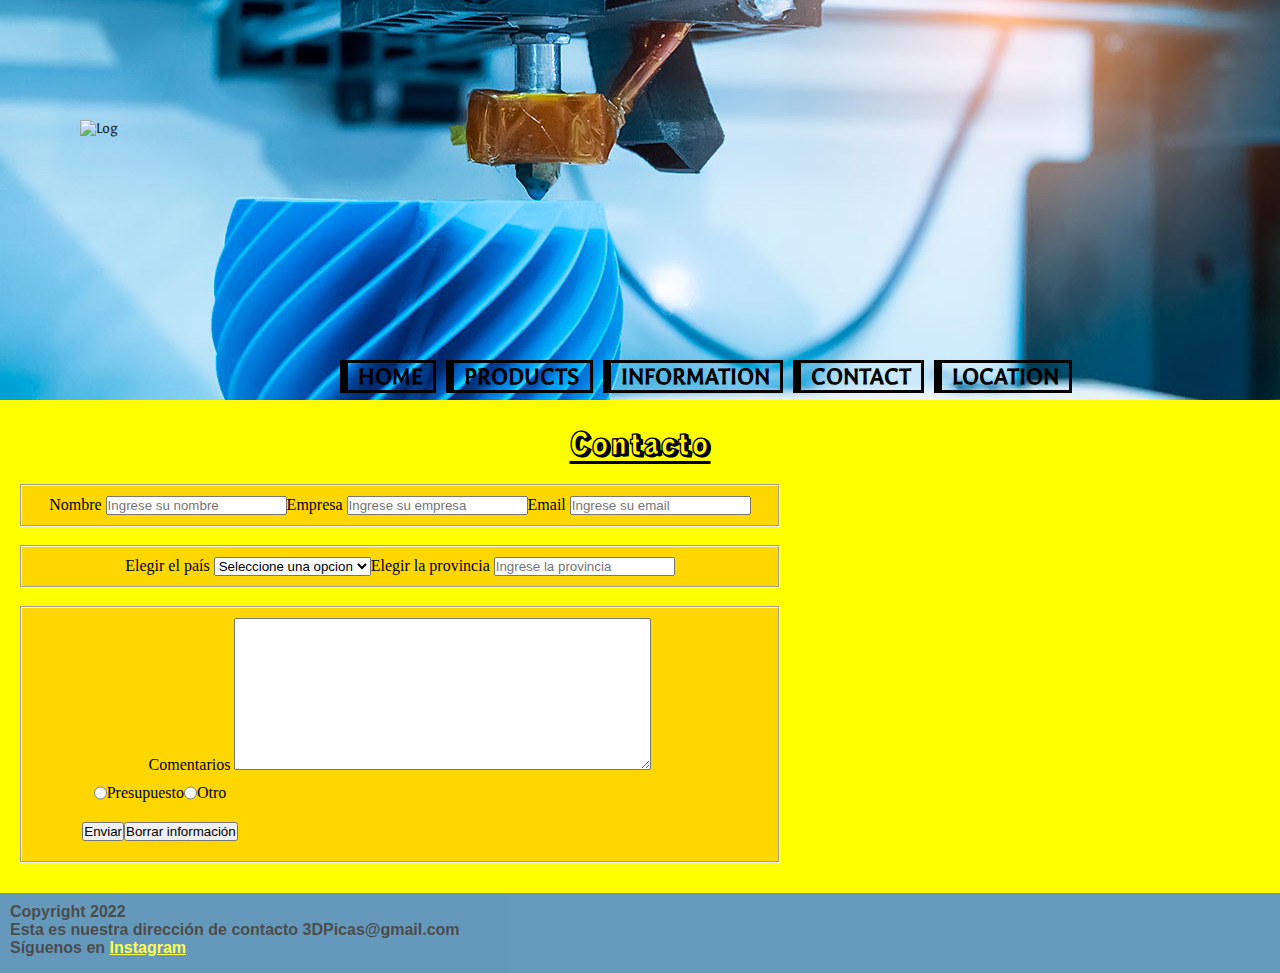
==== Contacto.html @ 75ce7a1d "Mi primer commit" ====
<!DOCTYPE html>
<html lang="en">
<head>
    <meta charset="UTF-8">
    <meta http-equiv="X-UA-Compatible" content="IE=edge">
    <meta name="viewport" content="width=device-width, initial-scale=1.0">
    <title>Contact</title>
    <link rel="stylesheet" href="./CSS/Style.css">
    <link rel="preconnect" href="https://fonts.googleapis.com">
    <link rel="preconnect" href="https://fonts.gstatic.com" crossorigin>
    <link href="https://fonts.googleapis.com/css2?family=Galdeano&display=swap" rel="stylesheet">
    <link rel="preconnect" href="https://fonts.googleapis.com">
    <link rel="preconnect" href="https://fonts.gstatic.com" crossorigin>
    <link href="https://fonts.googleapis.com/css2?family=Rampart+One&display=swap" rel="stylesheet">
    <link rel="shortcut icon" href="./Image/LogoConFondo.jpg">   
</head>
<body>
    <header>
        <div class="header">
            <div class="logo1">
                <img src="./Logocarlos1.png" alt="Log" width="250" height="161">            
            </div>
            <nav>
                <ul class="menu">
                    <li><a href="./Index.html">HOME</a></li>
                    <li><a href="./Products.html">PRODUCTS</a></li>
                    <li><a href="./Infomation.html">INFORMATION</a></li>
                    <li><a href="./Contacto.html">CONTACT</a></li>
                    <li><a href="./Location.html">LOCATION</a></li>
                </ul>
            </nav>
        </div>
    </header>   
    <section class="section1">
        <h1 class="titulo1 principal">Contacto</h1>
        <form action="" method="get">
            <fieldset class="fieldset">
                <div>
                    <label for="nombre">Nombre</label>
                    <input type="text" id="nombre" placeholder="Ingrese su nombre" required>
                </div>
                <br>
                <div>
                    <label for="empresa">Empresa</label>
                    <input type="text" id="empresa" placeholder="Ingrese su empresa">
                </div>
                <br>            
                <div>
                    <label for="email">Email</label>
                    <input type="email" id="email" placeholder="Ingrese su email" required>
                </div>
            </fieldset>
            <br>
            <fieldset class="fieldset">
                <div>
                    <label for="paises">Elegir el país</label>
                    <select name="paises" id="paises">
                        <option value="00">Seleccione una opcion</option>
                        <option value="01">Argentina</option>
                        <option value="02">Brasil</option>
                        <option value="02">Chile</option>
                        <option value="02">Bolivia</option>
                        <option value="03">Paraguay</option>
                        <option value="03">Uruguay</option>
                    </select>
                </div>
                <br>        
                <div>
                    <label for="provincia">Elegir la provincia</label>
                    <input type="text" id="provincia" placeholder="Ingrese la provincia">
                </div>         
            </fieldset>        
            <br>
            <fieldset class="fieldset">
                <div>
                    <label for="caja">Comentarios</label>
                    <textarea name="caja" id="caja" cols="50" rows="10" required></textarea>
                </div>
                <div class="fieldset">         
                    <input type="radio" name="tilde" id="" required> Presupuesto
                    <input type="radio" name="tilde" id="" required> Otro
                </div>
                <div class="fieldset">       
                    <input type="submit" value="Enviar">
                    <input type="reset" value="Borrar información">
                </div>
            </fieldset>     
        </form>
    </section>
    <div>
        <footer class="footer grid-container"><strong>
            <p>Copyright 2022</p>
            <p>Esta es nuestra dirección de contacto 3DPicas@gmail.com</p>
            <p>Síguenos en <a class="instagram" href="https://www.instagram.com/3dpicas.impresiones/?hl=es">Instagram</a></p>
        </footer></strong>
    </div>
</body>
</html>
---- CSS/Style.css ----
* {
    margin: 0;    
    padding: 0;

                        /* index */    
}
.fondo  {
    background-color: black;
}

.header {
    background-image: url(../Image/Portada1.jpg);
    background-position: center;
    width: 100%;
    height: 400px;
    display: flex;
    flex-wrap: wrap;
    font-family: 'Galdeano', sans-serif;

}

.logo1 {
    padding-left: 80px;
    opacity: 0.8; 
    display: flex;
    align-items: center;

}
nav {
    display: flex;
    flex-wrap: wrap;
    
}

.menu {
    display: flex;
    list-style-type: none;
    padding-bottom: 10px;
    padding-right: 20px;
    

}

ul {
    display: flex;
    flex-wrap: wrap;
    align-items: flex-end;



}

li a {
    color: black;
    margin-left: 10px;
    text-decoration: none;
    font-size: 25px;
    font-weight: 700;
    padding: 0 10px 0 10px;    
    border: 3px solid black;  
    border-left-width: 8px;   
    transition: all .4s; 

}
li a:hover {
    background-color: rgb(36, 111, 161);
    padding: 10px 20px;
    font-size: 28px;
    color: white;
    box-shadow: 10px 10px 4px 4px rgb(41, 38, 38);
}

.section1 {
    background-color: yellow;
    display: flex;
    justify-content: center;
    flex-wrap: wrap;
    flex-direction: column;
    

}

.principal {
    font-size: 30px;   
    font-family: 'Rampart One', cursive; 
    margin-bottom: 20px;
    text-decoration: underline;
    text-underline-offset: 5.5px;
}

.gris {
   color: gray;
}

.centrocolor    {
    background-color: white;
}    
 
.centro {
    font-family: 'Galdeano', sans-serif;
    text-align: center;    
    width: 100%;
    height: 400px;
    display: flex;      
    align-items: center;    
    justify-content: center;   
}

.imagenes {
    margin: 20px;
}

.footer {
    font-family:sans-serif ;   
    background-color: rgb(36, 111, 161) ;  
    padding: 10px;
    opacity: 0.7;
}
.grid-container {
    display: grid;
    grid-template-rows: 20px 20px 20px ;
}

.instagram {
    color: yellow;    
}  

                        /* Productos */
.principal1 {
    color: black;
    font-family: 'Galdeano', sans-serif;  

}
.titulo1 {
    display: flex;
    flex-wrap: wrap;
    justify-content: center;
    padding-top: 20px;

}
.mover {
    display: inline-block;
    border-style: outset;
    right: 100px;
}

.separacion {
    display: flex;
    justify-content: center;
    flex-wrap: wrap;
    padding-bottom: 100px;

}

                        /* Information */
.fondoPla {
    padding: 30px 0 15px 30px;
    background-color: cadetblue;
    display: flex;
    justify-content: center;
    flex-wrap: wrap;
    
}

.fondoAbs {
    padding: 30px 0 15px 30px;
    background-color: #ffd700;
    display: flex;
    justify-content: center;
    flex-wrap: wrap;
}

table {
    border-color: black;
    background-color: rgb(182, 182, 182);
    margin-top: 10px;
    margin-right: 20px ;
}

table tr th {
    background-color: gray;
}


                        /* Contact */
.fieldset {
    background-color: #ffd700;
    margin: 0px 500px 0px 20px;
    padding: 10px;
    display: flex;
    justify-content: center;
    flex-wrap: wrap;
}
form {
    padding-bottom: 30px;
}
                        /* Location */
.mapa {
    margin: 30px 0 30px 150px;
}
.parrafo5 {
    margin-left: 100px;
}
.recuadro5 {
    padding-bottom: 40px;
    background-color: #ffd700;
    padding-top: 20px
    
}


width="250" height="161"
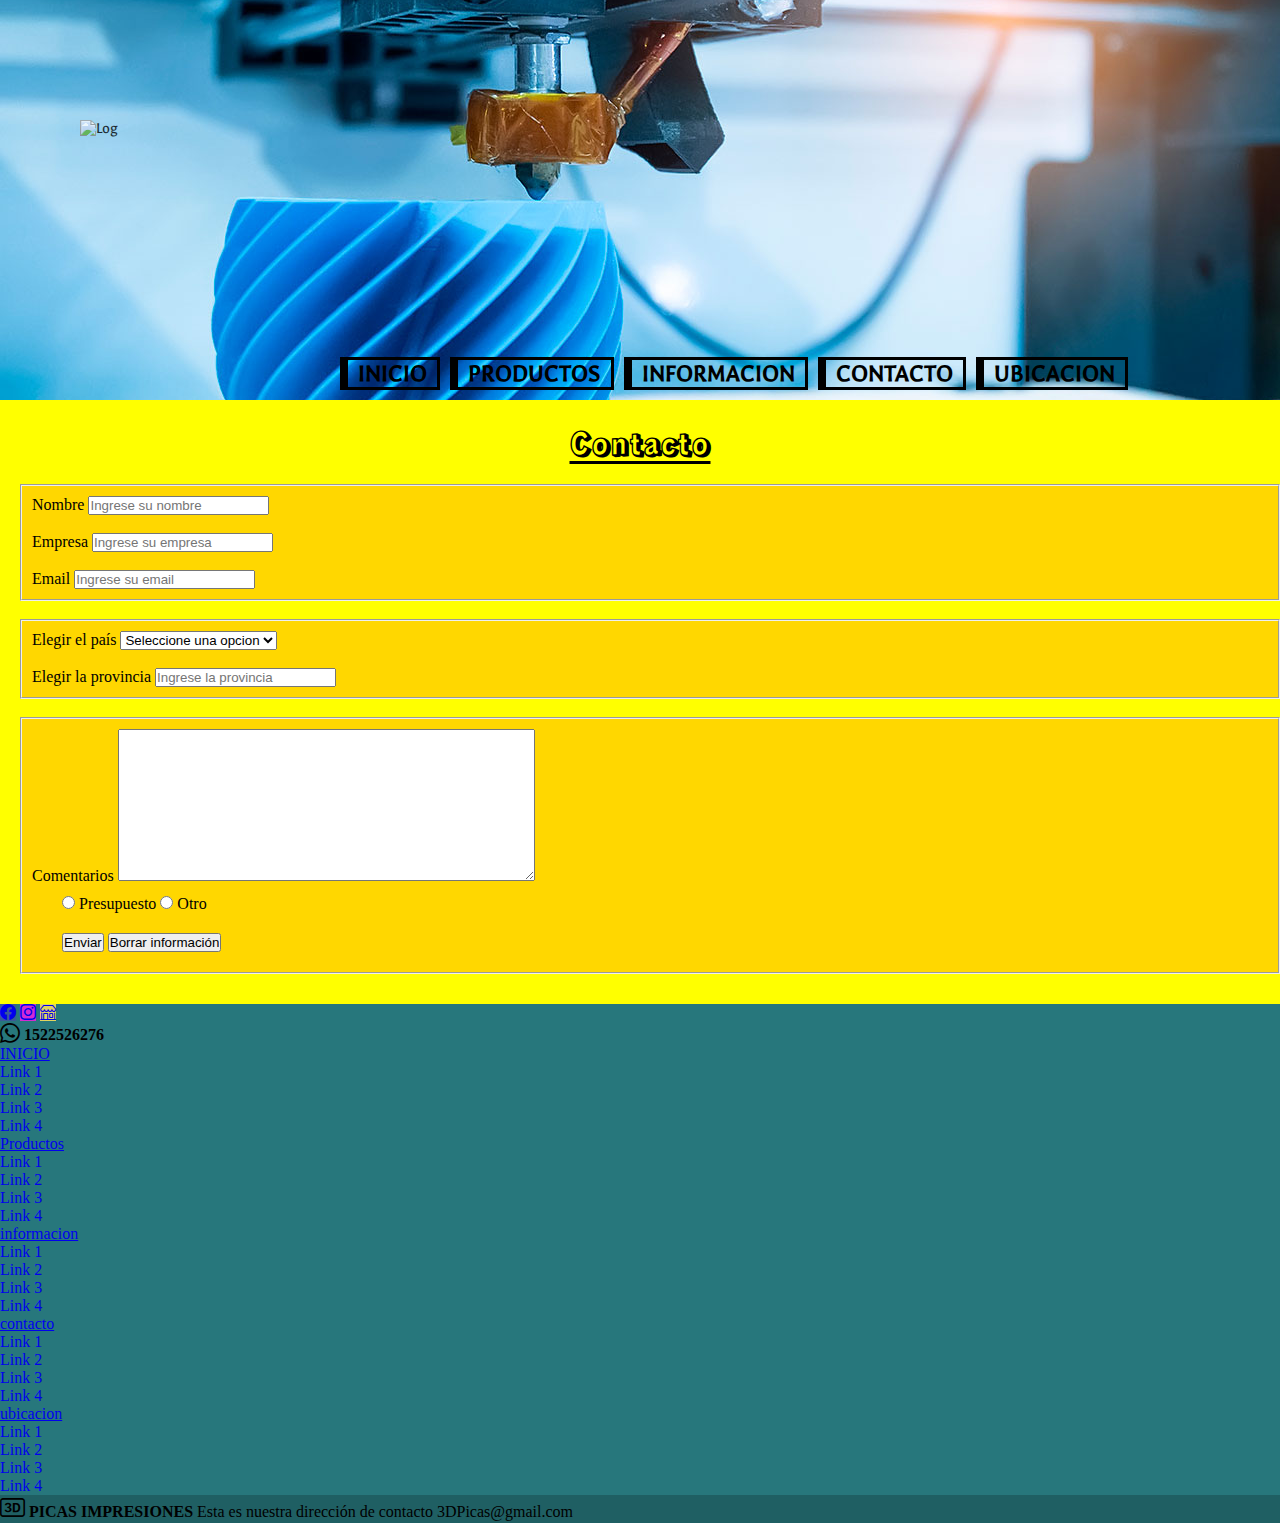
==== commit d4e0713a: "segunda entrega" ====
--- a/Contacto.html
+++ b/Contacto.html
@@ -1,6 +1,6 @@
 <!DOCTYPE html>
 <html lang="en">
-<head>
+  <head>
     <meta charset="UTF-8">
     <meta http-equiv="X-UA-Compatible" content="IE=edge">
     <meta name="viewport" content="width=device-width, initial-scale=1.0">
@@ -12,22 +12,24 @@
     <link rel="preconnect" href="https://fonts.googleapis.com">
     <link rel="preconnect" href="https://fonts.gstatic.com" crossorigin>
     <link href="https://fonts.googleapis.com/css2?family=Rampart+One&display=swap" rel="stylesheet">
-    <link rel="shortcut icon" href="./Image/LogoConFondo.jpg">   
-</head>
-<body>
+    <link rel="shortcut icon" href="./Image/LogoConFondo.jpg">
+    <link href="https://cdn.jsdelivr.net/npm/bootstrap@5.2.0-beta1/dist/css/bootstrap.min.css" rel="stylesheet" integrity="sha384-0evHe/X+R7YkIZDRvuzKMRqM+OrBnVFBL6DOitfPri4tjfHxaWutUpFmBp4vmVor" crossorigin="anonymous">
+    <link rel="stylesheet" href="https://cdn.jsdelivr.net/npm/bootstrap-icons@1.8.3/font/bootstrap-icons.css">  
+  </head>
+  <body class="fondo">
     <header>
         <div class="header">
             <div class="logo1">
                 <img src="./Logocarlos1.png" alt="Log" width="250" height="161">            
             </div>
             <nav>
-                <ul class="menu">
-                    <li><a href="./Index.html">HOME</a></li>
-                    <li><a href="./Products.html">PRODUCTS</a></li>
-                    <li><a href="./Infomation.html">INFORMATION</a></li>
-                    <li><a href="./Contacto.html">CONTACT</a></li>
-                    <li><a href="./Location.html">LOCATION</a></li>
-                </ul>
+              <ul class="menu">
+                <li class="hover"><a style="color: black" href="./Index.html">INICIO</a></li>
+                <li class="hover"><a style="color: black" href="./Products.html">PRODUCTOS</a></li>
+                <li class="hover"><a style="color: black" href="./Infomation.html">INFORMACION</a></li>
+                <li class="hover"><a style="color: black" href="./Contacto.html">CONTACTO</a></li>
+                <li class="hover"><a style="color: black" href="./Location.html">UBICACION</a></li>
+            </ul>
             </nav>
         </div>
     </header>   
@@ -87,12 +89,122 @@
             </fieldset>     
         </form>
     </section>
-    <div>
-        <footer class="footer grid-container"><strong>
-            <p>Copyright 2022</p>
-            <p>Esta es nuestra dirección de contacto 3DPicas@gmail.com</p>
-            <p>Síguenos en <a class="instagram" href="https://www.instagram.com/3dpicas.impresiones/?hl=es">Instagram</a></p>
-        </footer></strong>
-    </div>
-</body>
+    <footer class="text-center text-white" style="background-color:#27777c;">
+
+      <div class="container p-4">
+        <section class="mb-4">
+          <a class="btn btn-primary btn-floating m-1" style="background-color: #3b5998" href="https://www.facebook.com/3DPicasImpresiones" role="button"><i class="bi bi-facebook"></i></a>
+          <a class="btn btn-primary btn-floating m-1" style="background-color: #d32ad3" href="https://www.instagram.com/3dpicas.impresiones/?hl=es" role="button"><i class="bi bi-instagram"></i></a>
+          <a class="btn btn-primary btn-floating m-1" style="background-color: #e2d55d" href="https://carloscutrin.mercadoshops.com.ar/?mshops-cookie-isguest=false&mshops-redirection-timestamp=1656813796086&mshops-cookie-cp=1683" role="button"><i class="bi bi-shop"></i></a>
+        </section>
+
+        <section class="mb-4">
+          <i class="bi bi-whatsapp" style="font-size: 20px"></i>              
+          <b>
+            1522526276
+          </b>
+        </section>
+
+        <section class="">
+          <div class="row justify-content-center">
+            <div class="col-lg-2 col-md-6 mb-4 mb-md-0">
+              <a href="./Index.html" class="text-uppercase text-white h5 text-decoration-none">INICIO</a>                  
+              <ul class="list-unstyled mb-0">
+                <li>
+                  <a href="#!" class="text-white">Link 1</a>
+                </li>
+                <li>
+                  <a href="#!" class="text-white">Link 2</a>
+                </li>
+                <li>
+                  <a href="#!" class="text-white">Link 3</a>
+                </li>
+                <li>
+                  <a href="#!" class="text-white">Link 4</a>
+                </li>
+              </ul>
+            </div>
+
+            <div class="col-lg-2 col-md-6 mb-4 mb-md-0">
+              <a href="./Products.html" class="text-uppercase text-white h5 text-decoration-none">Productos</a>    
+              <ul class="list-unstyled mb-0">
+                <li>
+                  <a href="#!" class="text-white">Link 1</a>
+                </li>
+                <li>
+                  <a href="#!" class="text-white">Link 2</a>
+                </li>
+                <li>
+                  <a href="#!" class="text-white">Link 3</a>
+                </li>
+                <li>
+                  <a href="#!" class="text-white">Link 4</a>
+                </li>
+              </ul>
+            </div>
+
+            <div class="col-lg-2 col-md-6 mb-4 mb-md-0">
+              <a href="./Infomation.html" class="text-uppercase text-white h5 text-decoration-none">informacion</a>    
+              <ul class="list-unstyled mb-0">
+                <li>
+                  <a href="#!" class="text-white">Link 1</a>
+                </li>
+                <li>
+                  <a href="#!" class="text-white">Link 2</a>
+                </li>
+                <li>
+                  <a href="#!" class="text-white">Link 3</a>
+                </li>
+                <li>
+                  <a href="#!" class="text-white">Link 4</a>
+                </li>
+              </ul>
+            </div>
+
+            <div class="col-lg-2 col-md-6 mb-4 mb-md-0">
+              <a href="./Contacto.html" class="text-uppercase text-white h5 text-decoration-none">contacto</a>    
+              <ul class="list-unstyled mb-0">
+                <li>
+                  <a href="#!" class="text-white">Link 1</a>
+                </li>
+                <li>
+                  <a href="#!" class="text-white">Link 2</a>
+                </li>
+                <li>
+                  <a href="#!" class="text-white">Link 3</a>
+                </li>
+                <li>
+                  <a href="#!" class="text-white">Link 4</a>
+                </li>
+              </ul>
+            </div>
+
+            <div class="col-lg-2 col-md-6 mb-4 mb-md-0">
+              <a href="./Location.html" class="text-uppercase text-white h5 text-decoration-none">ubicacion</a>    
+              <ul class="list-unstyled mb-0">
+                <li>
+                  <a href="#!" class="text-white">Link 1</a>
+                </li>
+                <li>
+                  <a href="#!" class="text-white">Link 2</a>
+                </li>
+                <li>
+                  <a href="#!" class="text-white">Link 3</a>
+                </li>
+                <li>
+                  <a href="#!" class="text-white">Link 4</a>
+                </li>
+              </ul>
+            </div>                
+          </div>
+        </section>
+      </div>
+
+      <div class="col-12 text-center" style="background-color: rgba(0, 0, 0, 0.2)">
+        <i class="bi bi-badge-3d p-1 " style="font-size: 25px"></i>
+        <b> PICAS IMPRESIONES </b>Esta es nuestra dirección de contacto 3DPicas@gmail.com 
+      </div>
+    </footer>
+    <script src="https://cdn.jsdelivr.net/npm/bootstrap@5.2.0-beta1/dist/js/bootstrap.bundle.min.js" integrity="sha384-pprn3073KE6tl6bjs2QrFaJGz5/SUsLqktiwsUTF55Jfv3qYSDhgCecCxMW52nD2" crossorigin="anonymous"></script>
+  </body>
 </html>--- a/CSS/Style.css
+++ b/CSS/Style.css
@@ -5,7 +5,7 @@
                         /* index */    
 }
 .fondo  {
-    background-color: black;
+    background-color: #3f51b5;
 }
 
 .header {
@@ -37,45 +37,35 @@
     list-style-type: none;
     padding-bottom: 10px;
     padding-right: 20px;
-    
-
-}
-
-ul {
-    display: flex;
-    flex-wrap: wrap;
-    align-items: flex-end;
-
-
-
-}
-
+    flex-wrap: wrap;
+    align-items: flex-end; 
+    
+}
 li a {
-    color: black;
+    text-decoration: none;    
+}
+
+
+.hover {
     margin-left: 10px;
-    text-decoration: none;
     font-size: 25px;
     font-weight: 700;
     padding: 0 10px 0 10px;    
     border: 3px solid black;  
     border-left-width: 8px;   
-    transition: all .4s; 
-
-}
-li a:hover {
-    background-color: rgb(36, 111, 161);
+    transition: all .4s;
+}
+.hover:hover {
+    background-color:#186583;
     padding: 10px 20px;
     font-size: 28px;
-    color: white;
+
     box-shadow: 10px 10px 4px 4px rgb(41, 38, 38);
 }
 
 .section1 {
     background-color: yellow;
-    display: flex;
-    justify-content: center;
-    flex-wrap: wrap;
-    flex-direction: column;
+
     
 
 }
@@ -108,8 +98,11 @@
 
 .imagenes {
     margin: 20px;
-}
-
+}    
+.fondotitulo {
+    background-color:white ;
+    padding-bottom: 20px;        
+}
 .footer {
     font-family:sans-serif ;   
     background-color: rgb(36, 111, 161) ;  
@@ -154,11 +147,13 @@
 
                         /* Information */
 .fondoPla {
-    padding: 30px 0 15px 30px;
+    padding: 100px 0 15px 30px;
     background-color: cadetblue;
     display: flex;
     justify-content: center;
     flex-wrap: wrap;
+    margin-top: -120px;
+
     
 }
 
@@ -185,18 +180,17 @@
                         /* Contact */
 .fieldset {
     background-color: #ffd700;
-    margin: 0px 500px 0px 20px;
+    margin: 0px 0px 0px 20px;
     padding: 10px;
-    display: flex;
-    justify-content: center;
-    flex-wrap: wrap;
+
 }
 form {
     padding-bottom: 30px;
 }
                         /* Location */
 .mapa {
-    margin: 30px 0 30px 150px;
+    display: flex;    
+    flex-wrap: wrap;
 }
 .parrafo5 {
     margin-left: 100px;
@@ -204,9 +198,5 @@
 .recuadro5 {
     padding-bottom: 40px;
     background-color: #ffd700;
-    padding-top: 20px
-    
-}
-
-
-width="250" height="161"+}    
+
